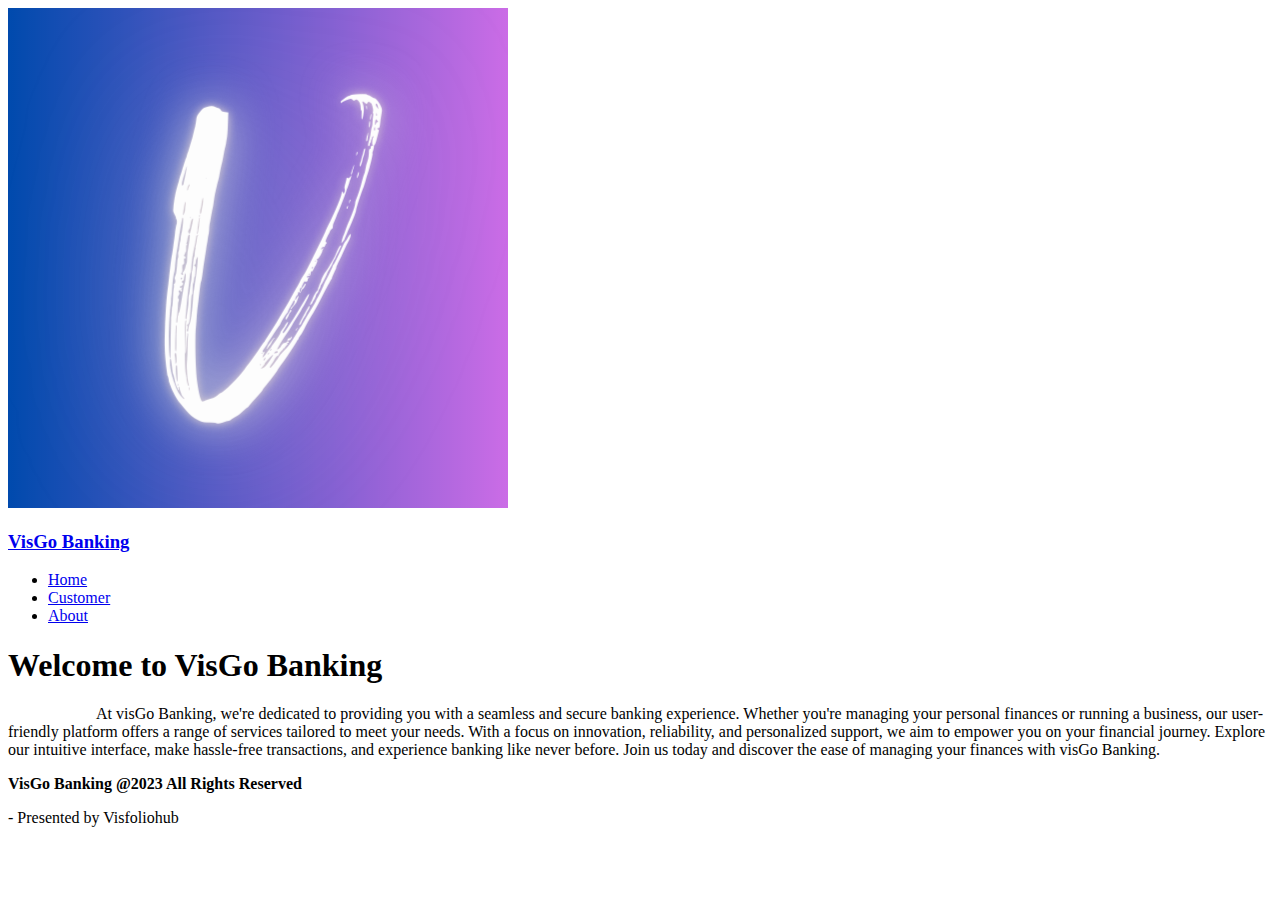
==== index.html @ c7dc22a5 "3" ====
<!DOCTYPE html>
<html lang="en">
<head>
    <meta charset="UTF-8">
    <meta name="viewport" content="width=device-width, initial-scale=1.0">
    <title>VisGo Banking</title>
    <link rel="stylesheet" href="style.css">
</head>
<body>
    <nav>
        <div class="navbar">
            <div class="logoname">
            <img src="assets\VISHVA.png" alt="logo">
            <h3><a href="intex.html">VisGo Banking</a></h3>
            </div>

            <div class="menuitem">
                        <ul class="menuitems">
                            <li><a href="intex.html">Home</a></li>
                            <li><a href="viewcustomer.html">Customer </a></li>
                            <li><a href="about.html">About</a></li>
                        </ul>
            </div>
        </div>
    </nav>
    <div class="home">
        <div class="welcome">
        <h1>Welcome to <span>VisGo Banking</span></h1>
        </div>
        <div class="p">
        <p>&ensp;&ensp;&ensp;&ensp;&ensp;&ensp;&ensp;&ensp;&ensp;&ensp;&ensp;At visGo Banking, we're dedicated to providing you with a seamless and secure banking experience. Whether you're managing your personal finances or running a business, our user-friendly platform offers a range of services tailored to meet your needs. With a focus on innovation, reliability, and personalized support, we aim to empower you on your financial journey. Explore our intuitive interface, make hassle-free transactions, and experience banking like never before. Join us today and discover the ease of managing your finances with visGo Banking.
        </p>
        </div>
    </div>

    <footer class="footer">
        <p><b>VisGo Banking @2023 All Rights Reserved </b></p>
        <p>- Presented by Visfoliohub</p>
      </footer>
</body>
</html>
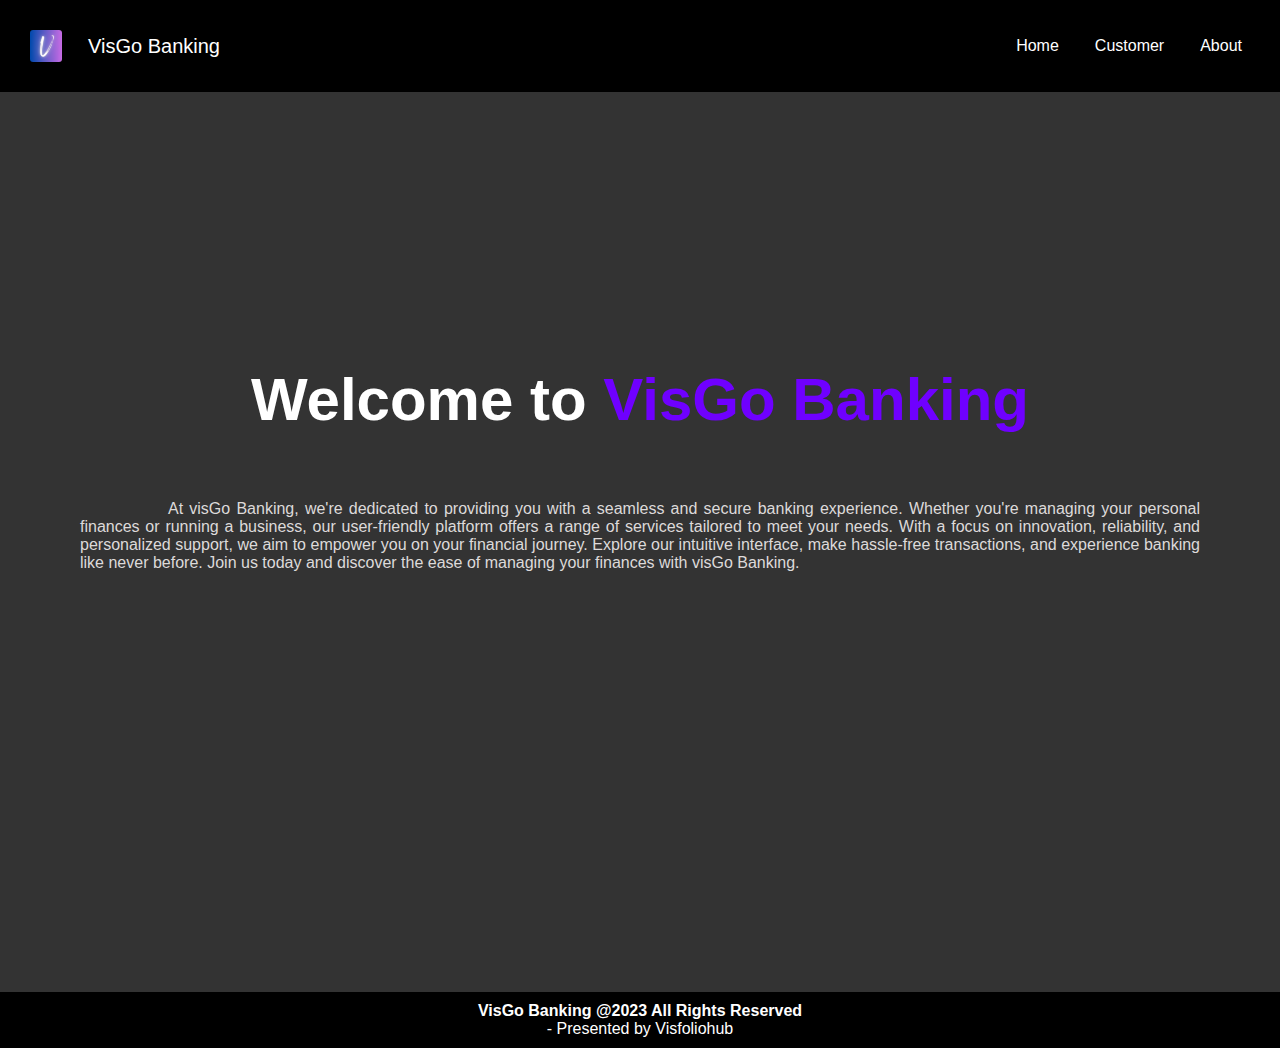
==== commit e3b7cda0: "2" ====
--- a/index.html
+++ b/index.html
@@ -4,7 +4,7 @@
     <meta charset="UTF-8">
     <meta name="viewport" content="width=device-width, initial-scale=1.0">
     <title>VisGo Banking</title>
-    <link rel="stylesheet" href="style.css">
+    <link rel="stylesheet" href="styles.css">
 </head>
 <body>
     <nav>
--- a/styles.css
+++ b/styles.css
@@ -0,0 +1,853 @@
+@import url('//maxcdn.bootstrapcdn.com/font-awesome/4.2.0/css/font-awesome.min.css');
+
+*{
+    margin: 0;
+    padding: 0;
+    box-sizing: border-box;
+    
+    font-family: 'Segoe UI', Tahoma, Geneva, Verdana, sans-serif;
+}
+
+
+nav{
+    left: 0;
+    top: 0;
+    width: 100%;
+    background-color: rgb(0, 0, 0);
+    padding: 20px;
+    position: relative;
+}
+
+nav .navbar{
+    display: flex;
+    align-items: center;
+    margin: auto;
+    justify-content: space-between;
+    height: 100%;
+    max-width: 1400px;
+}
+
+.logoname img{
+    width: 32px;
+    border-radius: 3px;
+}
+
+nav .navbar .logoname{
+    margin: 10px;
+    display: flex;
+    width: 190px;
+    align-items: center;
+    justify-content: space-between;
+}
+
+nav .navbar .logoname h3{
+    font-size: 20px;
+    font-weight: 400px;
+    font-family: Georgia, 'Times New Roman', Times, serif;
+}
+nav .navbar .logoname a{
+    color: #fff;
+    text-decoration: none;
+    font-weight: 500;
+}
+
+nav .navbar .menuitems{
+    display: flex;
+    align-items: center;
+
+}
+nav .navbar .menuitems li{
+    list-style: none;
+    margin: 0 15px;
+}
+
+.menuitems li a{
+    text-decoration: none;
+    font-weight: 500;
+    color: #fff;
+    font-size: 16px;
+    padding: 2px 3px;
+    border-radius: 5px;
+}
+
+.menuitems li a:hover{
+    border-radius: 5px;
+    box-shadow: 0px 0px 2px 2px;
+    border: #6a15d8;
+    background: none;
+
+}
+.home{
+    top: 50%;
+    left: 50%;
+    text-align: center;
+
+}
+
+.home{
+    background: linear-gradient(#000000cc,rgba(0,0,0,0.8)),url(https://i.postimg.cc/wMdd1YGh/bankvector.jpg);
+    height: 100vh;
+    width: 100%;
+    background-size: cover;
+    background-position: center;
+}
+
+.home .welcome{
+    font-size: 30px;
+    left: 0;
+    line-height: 100px;
+    margin-top: -100px;
+    position: absolute;
+    text-align: center;
+    top: 50%;
+    width: 100%;
+    color: #ffffff;
+}
+
+.home .welcome span{
+    color: rgb(111, 0, 255);
+}
+
+.home .btn .button1{
+    display: flex;
+    position: absolute;
+    top: 50%;
+    left: 40%;
+    border: none;
+    background: linear-gradient(90deg,#3812e0,#800ae0);
+    padding: 10px;
+    border-radius: 5px;
+    box-shadow: #800ae0;
+}
+.home .btn .button1 a{
+    text-decoration: none;
+    color: #fff;
+    font-weight: 500;
+}
+
+.home .btn .button2{
+    position: absolute;
+    display: block;
+    top: 50%;
+    right: 40%;
+    border: none;
+    background: linear-gradient(90deg,#3812e0,#800ae0);
+    padding: 10px;
+    border-radius: 5px;
+    box-shadow: #800ae0;
+
+}
+.home .btn .button2 a{
+    text-decoration: none;
+    color: #fff;
+    font-weight: 500;
+}
+
+.home p{
+    font-weight: 400;
+    padding: 40px 80px;
+    text-align: justify;
+    left: 0;
+    margin-top: 10px;
+    position: absolute;
+    top: 50%;
+    color: #dddada;
+    width: 100%;
+    font-size: medium;
+}
+/*veiwcustomer*/
+.customers{
+    background: linear-gradient(#000000cc,rgba(0,0,0,0.8)),url(assets//bankvector1.jpg);
+    background-size: cover;
+    background-position: center;
+    height: 100vh;
+}
+
+.wrap-table100 {
+    width: 1170px;
+}
+
+table {
+    border-spacing: 1;
+    border-collapse: collapse;
+    background: #ffffff00;
+    border-radius: 10px;
+    overflow: hidden;
+    width: 100%;
+    margin: 0 auto;
+    position: relative
+}
+
+table * {
+    position: relative
+}
+
+table td,table th {
+    padding-left: 8px
+}
+
+table thead tr {
+    height: 60px;
+    background: linear-gradient(135deg,#292cf0cc,rgba(245, 6, 253, 0.726));
+}
+
+table tbody tr {
+    height: 50px
+}
+
+table tbody tr:last-child {
+    border: 0
+}
+
+table td,table th {
+    text-align: left
+}
+
+table td.l,table th.l {
+    text-align: right
+}
+
+table td.c,table th.c {
+    text-align: center
+}
+
+table td.r,table th.r {
+    text-align: center
+}
+
+.table100-head th {
+    font-family: OpenSans-Regular;
+    font-size: 18px;
+    color: #fff;
+    line-height: 1.2;
+    font-weight: unset
+}
+
+tbody tr:nth-child(even) {
+    background-color: #f5f5f500
+}
+
+tbody tr {
+    font-family: OpenSans-Regular;
+    font-size: 15px;
+    color: rgb(155, 148, 148);
+    line-height: 1.2;
+    font-weight: unset
+}
+
+tbody tr:hover {
+    color: #555;
+    background-color: #f5f5f5;
+    cursor: pointer
+}
+
+.column1 {
+    width: 260px;
+    padding-left: 40px
+}
+
+.column2 {
+    width: 160px
+}
+
+.column3 {
+    width: 245px
+}
+
+.column1 img{
+    width: 20px;
+}
+
+/*notification*/
+
+.negativemsg {
+  margin: 10px 0;
+  padding: 10px;
+  border-radius: 3px 3px 3px 3px;
+  
+}
+
+.positivemsg {
+    padding: 10px;
+    width: 800px;
+    margin: 0 auto;
+    justify-content: space-between;
+    display: flex;
+    color: #2e9904;
+    border-radius: 3px 3px 3px 3px;
+    height: 40px;
+  }
+  
+
+.positivemsg .header1{
+    width: 800px;
+    margin: 0 auto;
+    background-color: #a2f70f;
+    color: #2e9904;
+    height: 30px;
+    padding: 7px;
+  }
+
+.positivemsg  #green1{
+    float: left;
+    margin-left: 100px;
+}
+
+.positivemsg #green2{
+    float: right;
+    cursor: pointer;
+}
+
+.negativemsg {
+    width: 800px;
+    margin: 0 auto;
+    color: #9f2000;
+    
+  }
+
+.negativemsg .header1{
+    width: 800px;
+    margin: 0 auto;
+    background-color: #f5caa3;
+    color: #9f2000;
+    height: 30px;
+    padding: 7px;
+  }
+
+.negativemsg  #red1{
+    float: left;
+    margin-left: 100px;
+}
+
+.negativemsg #red2{
+    float: right;
+    cursor: pointer;
+}
+
+.uibuttons{
+    display: flex;
+    width: 100%;
+    align-items: center;
+    padding: 15px 15px;
+    justify-content : center;
+}
+
+.uibuttons .sendbutton {
+  align-items: center;
+  background-image: linear-gradient(90deg,#AF40FF, #5B42F3 50%,#00DDEB);
+  border: 0;
+  border-radius: 8px;
+  box-shadow: rgba(151, 65, 252, 0.2) 0 15px 30px -5px;
+  box-sizing: border-box;
+  color: #FFFFFF;
+  display: flex;
+  font-family: Phantomsans, sans-serif;
+  font-size: 20px;
+  justify-content: center;
+  line-height: 1em;
+  max-width: 100%;
+  min-width: 140px;
+  padding: 3px;
+  text-decoration: none;
+  user-select: none;
+  -webkit-user-select: none;
+  touch-action: manipulation;
+  white-space: nowrap;
+  cursor: pointer;
+}
+
+.sendbutton:active,
+.sendbutton:hover {
+  outline: 0;
+}
+
+.sendbutton span {
+  background-color: rgb(5, 6, 45);
+  padding: 8px 2px;
+  border-radius: 6px;
+  width: 100%;
+  height: 100%;
+  transition: 300ms;
+}
+
+.sendbutton:hover span {
+  background: none;
+}
+
+.uibuttons .checkbutton {
+    margin-left: 5%;
+    align-items: center;
+    background-image: linear-gradient(90deg,#AF40FF, #5B42F3 50%,#00DDEB);
+    border: 0;
+    border-radius: 8px;
+    box-shadow: rgba(151, 65, 252, 0.2) 0 15px 30px -5px;
+    box-sizing: border-box;
+    color: #FFFFFF;
+    display: flex;
+    font-family: Phantomsans, sans-serif;
+    font-size: 20px;
+    justify-content: center;
+    line-height: 1em;
+    max-width: 100%;
+    min-width: 140px;
+    padding: 3px;
+    text-decoration: none;
+    user-select: none;
+    -webkit-user-select: none;
+    touch-action: manipulation;
+    white-space: nowrap;
+    cursor: pointer;
+  }
+  
+  .checkbutton:active,
+  .checkbutton:hover {
+    outline: 0;
+  }
+  
+  .checkbutton span {
+    background-color: rgb(5, 6, 45);
+    padding: 8px 2px;
+    border-radius: 6px;
+    width: 100%;
+    height: 100%;
+    transition: 300ms;
+  }
+  
+  .checkbutton:hover span {
+    background: none;
+  }
+  
+  @media (min-width: 768px) {
+    .checkbutton {
+      font-size: 24px;
+      min-width: 196px;
+    }
+  }
+@media (min-width: 768px) {
+  .sendbutton {
+    font-size: 24px;
+    min-width: 196px;
+  }
+}
+
+@media screen and (max-width: 992px) {
+    table {
+        display:block
+    }
+
+    table>*,table tr,table td,table th {
+        display: block
+    }
+
+    table thead {
+        display: none
+    }
+
+    table tbody tr {
+        height: auto;
+        padding: 37px 0;
+    }
+
+    table tbody tr td {
+        padding-left: 40%!important;
+        margin-bottom: 24px
+    }
+
+    table tbody tr td:last-child {
+        margin-bottom: 0
+    }
+
+    table tbody tr td:before {
+        font-family: OpenSans-Regular;
+        font-size: 14px;
+        color: #807c7c;
+        line-height: 1.2;
+        font-weight: unset;
+        position: absolute;
+        width: 40%;
+        left: 30px;
+        top: 0
+    }
+
+    table tbody tr td:nth-child(1):before {
+        content: "Name"
+    }
+
+    table tbody tr td:nth-child(2):before {
+        content: "Email"
+    }
+
+    table tbody tr td:nth-child(3):before {
+        content: "Balance"
+    }
+
+
+    .column1,.column2,.column3 {
+        width: 100%
+    }
+
+    tbody tr {
+        font-size: 14px
+    }
+}
+
+
+/*visiblity*/
+
+.customers #checkBalance, .customers #transfer{
+    display: none;
+}
+
+.customers .positivemsg ,.customers .negativemsg{
+    display: none;
+}
+
+.customers .container{
+    text-align: center !important;
+}
+/*transfer*/
+
+.transfer ,.checkBalance{
+    position: relative;
+    background: linear-gradient(135deg,#292cf0cc,rgba(245, 6, 253, 0.726));
+    -webkit-box-shadow: 0 1px 2px 0 rgba(34,36,38,.15);
+    box-shadow: 0 1px 2px 0 rgba(34,36,38,.15);
+    margin: 0 auto;
+    padding: 1em 1em;
+    margin-bottom: 8px;
+    max-width: 1170px;
+    border-radius: 10px;
+    border: 1px solid rgba(34,36,38,.15);
+}
+
+.form{
+    position: relative;
+    height: 6em;
+    
+}
+
+.form .field {
+    clear: both;
+    margin: 0 auto;
+    width: 500px;
+}
+
+
+.form .field1 {
+    clear: both;
+    width: 400px;
+    margin: 0 auto;
+    padding: 10px;
+    height: 3em;
+}
+
+.form .field1 label{
+    float: left;
+    width: 120px;
+    text-align: left;
+    font-weight: 500;
+    color: #fff;
+    font-family: 'Segoe UI', Tahoma, Geneva, Verdana, sans-serif;
+}
+.form .field1 input{
+    float: right;
+    border: none;
+    padding: 5px;
+    border-radius: 5px;
+
+}
+/* CSS buttons */
+.transfer #buttons{
+    margin:0 30px auto;
+    display: inline-block;
+    margin-top: 30px;
+}
+
+.transfer .greenbutton {
+  background: #fff;
+  backface-visibility: hidden;
+  border-radius: .375rem;
+  border-style: solid;
+  box-sizing: border-box;
+  color: #2ce614;
+  cursor: pointer;
+  display: inline-block;
+
+  font-size: 1.125rem;
+  font-weight: 700;
+  line-height: 1.3;
+  padding: 7px;
+  position: relative;
+  text-align: left;
+  text-decoration: none;
+  transform: translateZ(0) scale(1);
+  transition: transform .2s;
+  user-select: none;
+  -webkit-user-select: none;
+  touch-action: manipulation;
+  border: 2px solid #2ce614;
+}
+
+.greenbutton:not(:disabled):hover {
+  transform: scale(1.05);
+  background-color: #2ce614;
+  color: #fff;
+}
+
+.greenbutton:not(:disabled):hover:active {
+  transform: scale(1.05) translateY(.125rem);
+}
+
+.greenbutton:focus {
+  outline: 0 solid #2ce614;
+}
+
+.greenbutton:focus:before {
+  content: "";
+  left: calc(-1*.375rem);
+  pointer-events: none;
+  position: absolute;
+  top: calc(-1*.375rem);
+  transition: border-radius;
+  user-select: none;
+}
+
+.greenbutton:focus:not(:focus-visible) {
+  outline:#2ce614;
+}
+
+.greenbutton:focus:not(:focus-visible):before {
+  border-width: 0;
+}
+
+.greenbutton:not(:disabled):active {
+  transform: translateY(.125rem);
+}
+
+.transfer .redbutton {
+    background: #fff;
+    backface-visibility: hidden;
+    border-radius: .375rem;
+    border-style: solid;
+    border-width: .125rem;
+    box-sizing: border-box;
+    color: #dd3f18;
+    cursor: pointer;
+    display: inline-block;
+  
+    font-size: 1.125rem;
+    font-weight: 700;
+    letter-spacing: -.01em;
+    line-height: 1.3;
+    padding: 7px;
+    position: relative;
+    text-align: left;
+    text-decoration: none;
+    transform: translateZ(0) scale(1);
+    transition: transform .2s;
+    user-select: none;
+    -webkit-user-select: none;
+    touch-action: manipulation;
+    border: 2px solid #dd3f18;
+  }
+  
+  .redbutton:not(:disabled):hover {
+    transform: scale(1.05);
+    background-color: #dd3f18;
+    color: white;
+  }
+  
+  .redbutton:not(:disabled):hover:active {
+    transform: scale(1.05) translateY(.125rem);
+  }
+  
+  .redbutton:focus {
+    outline: 0 solid #dd3f18;
+  }
+  
+  .redbutton:focus:before {
+    content: "";
+    left: calc(-1*.375rem);
+    pointer-events: none;
+    position: absolute;
+    top: calc(-1*.375rem);
+    transition: border-radius;
+    user-select: none;
+  }
+  
+  .redbutton:focus:not(:focus-visible) {
+    outline:#dd3f18;
+  }
+  
+  .redbutton:focus:not(:focus-visible):before {
+    border-width: 0;
+  }
+  
+  .redbutton:not(:disabled):active {
+    transform: translateY(.125rem);
+  }
+
+
+/*check Balance*/
+
+.checkBalance h1 {
+    color: #fff;
+}
+.checkBalance h1 img{
+    width: 80px;
+}
+
+.checkBalance h3{
+    color: #ffffffe7;
+    font-weight: 400;
+}
+
+.checkBalance h3 span{
+    font-weight: 500;
+    color: #fff;
+}
+
+/*footer*/
+/* Apply a background color, text color, and padding */
+.footer {
+    background-color: #000000;
+    color: #fff;
+    padding: 10px;
+    
+    /* Flexbox styles */
+    display: flex;
+    justify-content: center;
+    align-items: center;
+    flex-direction: column;
+    
+    /* Position at the bottom */
+    bottom: 0;
+    left: 0;
+    right: 0;
+  }
+  
+  /* Make the text in the first paragraph bold */
+  .footer p:first-child {
+    font-weight: bold;
+  }
+  
+  /* Center-align the text in the footer */
+
+main{
+    background: linear-gradient(90deg,#292cf0f6,rgba(245, 6, 253, 0.726));
+}
+.features {
+    text-align: center;
+    padding: 50px 0;
+}
+
+.feature {
+    margin-bottom: 50px;
+}
+
+.feature img {
+    max-width: 100px;
+    margin-bottom: 20px;
+    border-radius: 5px;
+}
+
+.feature h3 {
+    font-size: 24px;
+    margin-bottom: 10px;
+}
+
+.feature p {
+    font-size: 16px;
+    color: #ffffff;
+}
+
+footer {
+    background-color: #333;
+    color: #fff;
+    text-align: center;
+    padding: 20px 0;
+    bottom: 0;
+    width: 100%;
+}
+
+.social-icons img {
+    width: 20px;
+    margin: 5px;
+    color: #fff;
+}
+
+.social-icons a{
+    text-decoration: none;
+    color: #888282;
+}
+
+.checkBalance{
+    width: 100%;
+    justify-content: center;
+    display: flex;
+    flex-direction: column;
+    align-items: center;
+    margin: 20px auto;
+}
+
+.checkBalance .checkBalanceheader{
+    margin: 20px auto;
+    width: 800px;
+    display: flex;
+    justify-content: center;
+    flex-wrap: wrap;
+    flex-direction: column;
+    align-items: center;
+    align-content: stretch;
+}
+
+.checkBalance .checkBalanceheader img{
+    justify-content: space-around;
+    display: flex;
+    width: 100px;
+    height: 100px;
+    align-items: flex-start;
+    margin-bottom: -40px;
+}
+
+.customers .transfer ,.customers .checkBalance {
+    display: none;
+}
+
+/*transfer form*/
+
+.transfer{
+    text-align: center;
+    width: 100%;
+    margin: 15px auto;
+    height: 200px;
+}
+
+.transfer .form{
+    width: 1170px;
+    margin: 0 auto;
+    padding: 10px;
+}
+
+.transfer .field{
+    width: 60%;
+    display: flex;
+    margin: 0 auto;
+    align-items: center;
+    padding: 15px;
+    justify-content: center;
+}
+
+.transfer .field .twofields{
+    display: flex;
+    flex-direction: column;
+    /* margin: 0 auto; */
+    width: 400px;
+    padding: 5px;
+}
+
+.transfer .field .twofields .fields{
+    display: inline-flex;
+    justify-content: space-between;
+    margin: 5px;
+}
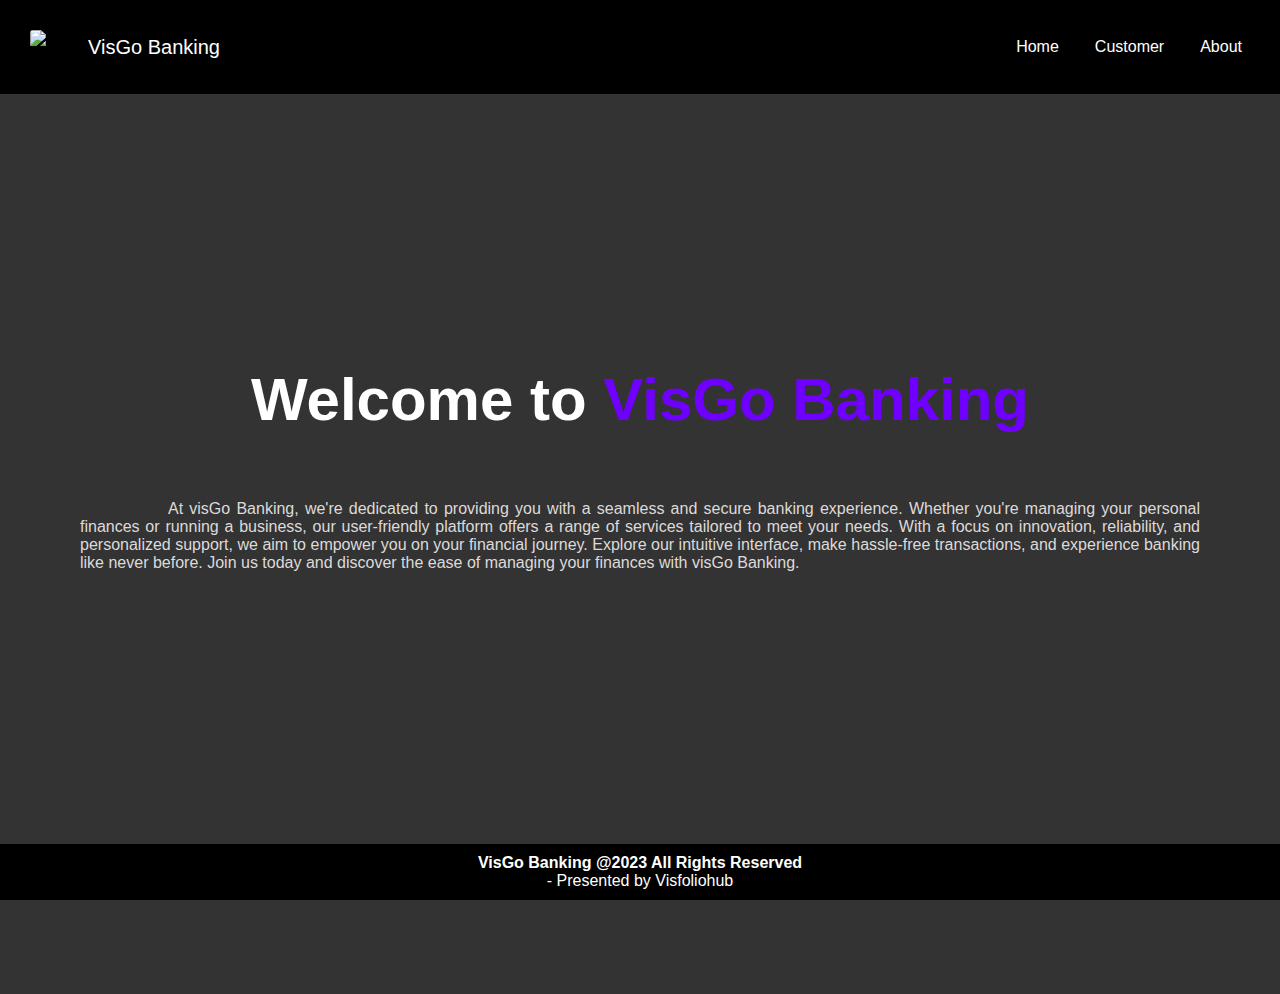
==== commit e1652738: "5" ====
--- a/index.html
+++ b/index.html
@@ -10,13 +10,13 @@
     <nav>
         <div class="navbar">
             <div class="logoname">
-            <img src="assets\VISHVA.png" alt="logo">
-            <h3><a href="intex.html">VisGo Banking</a></h3>
+            <img src="VISHVA.png" alt="logo">
+            <h3><a href="index.html">VisGo Banking</a></h3>
             </div>
 
             <div class="menuitem">
                         <ul class="menuitems">
-                            <li><a href="intex.html">Home</a></li>
+                            <li><a href="index.html">Home</a></li>
                             <li><a href="viewcustomer.html">Customer </a></li>
                             <li><a href="about.html">About</a></li>
                         </ul>
--- a/styles.css
+++ b/styles.css
@@ -157,7 +157,7 @@
 }
 /*veiwcustomer*/
 .customers{
-    background: linear-gradient(#000000cc,rgba(0,0,0,0.8)),url(assets//bankvector1.jpg);
+    background: linear-gradient(#000000cc,rgba(0,0,0,0.8)),url(https://i.postimg.cc/NGp9X4Jn/bankvector1.jpg);
     background-size: cover;
     background-position: center;
     height: 100vh;
@@ -721,6 +721,7 @@
     flex-direction: column;
     
     /* Position at the bottom */
+    position: fixed;
     bottom: 0;
     left: 0;
     right: 0;
